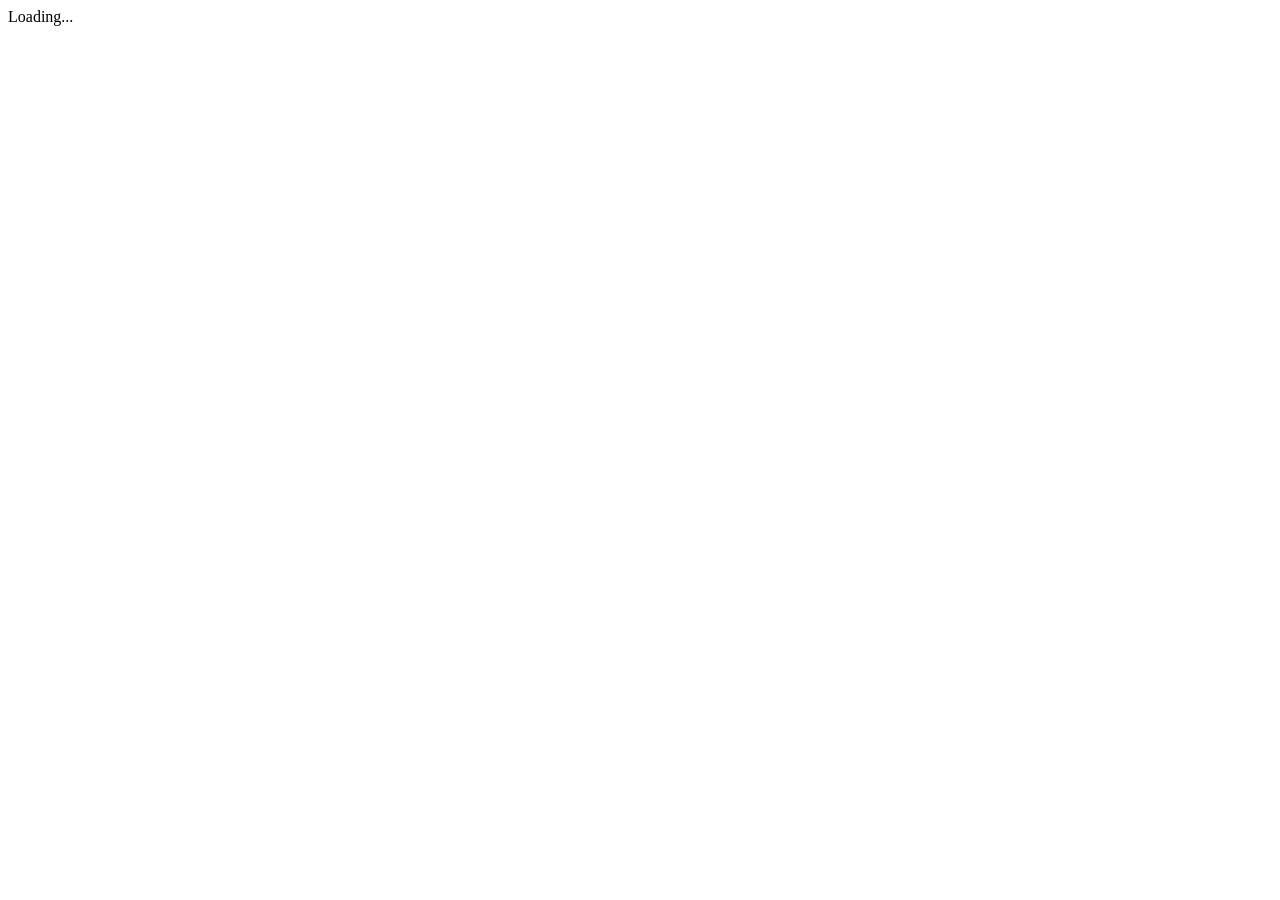
==== src/index.html @ 4a1ab22d "chore: initial commit from @angular/cli     _                      _                 ____ _     ___ " ====
<!doctype html>
<html>
<head>
  <meta charset="utf-8">
  <title>JokeApp</title>
  <base href="/">

  <meta name="viewport" content="width=device-width, initial-scale=1">
  <link rel="icon" type="image/x-icon" href="favicon.ico">
</head>
<body>
  <app-root>Loading...</app-root>
</body>
</html>
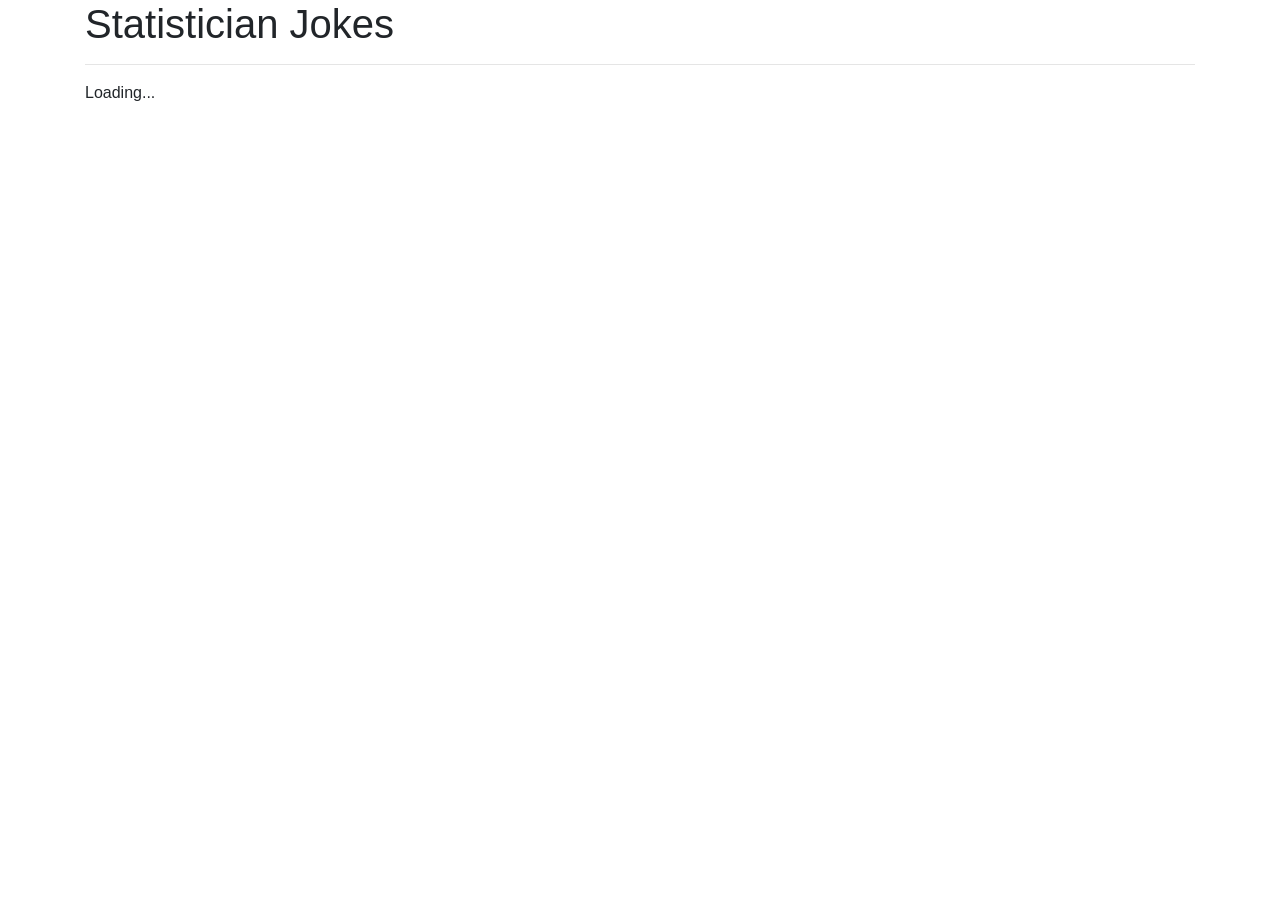
==== commit e95f646d: "initial commit of angular 2 joke app" ====
--- a/src/index.html
+++ b/src/index.html
@@ -7,8 +7,11 @@
 
   <meta name="viewport" content="width=device-width, initial-scale=1">
   <link rel="icon" type="image/x-icon" href="favicon.ico">
+  <link rel="stylesheet" href="https://maxcdn.bootstrapcdn.com/bootstrap/4.0.0-alpha.4/css/bootstrap.min.css">
 </head>
-<body>
+<body class="container m-t-1">
+  <h1>Statistician Jokes</h1>
+  <hr/>
   <app-root>Loading...</app-root>
 </body>
 </html>
